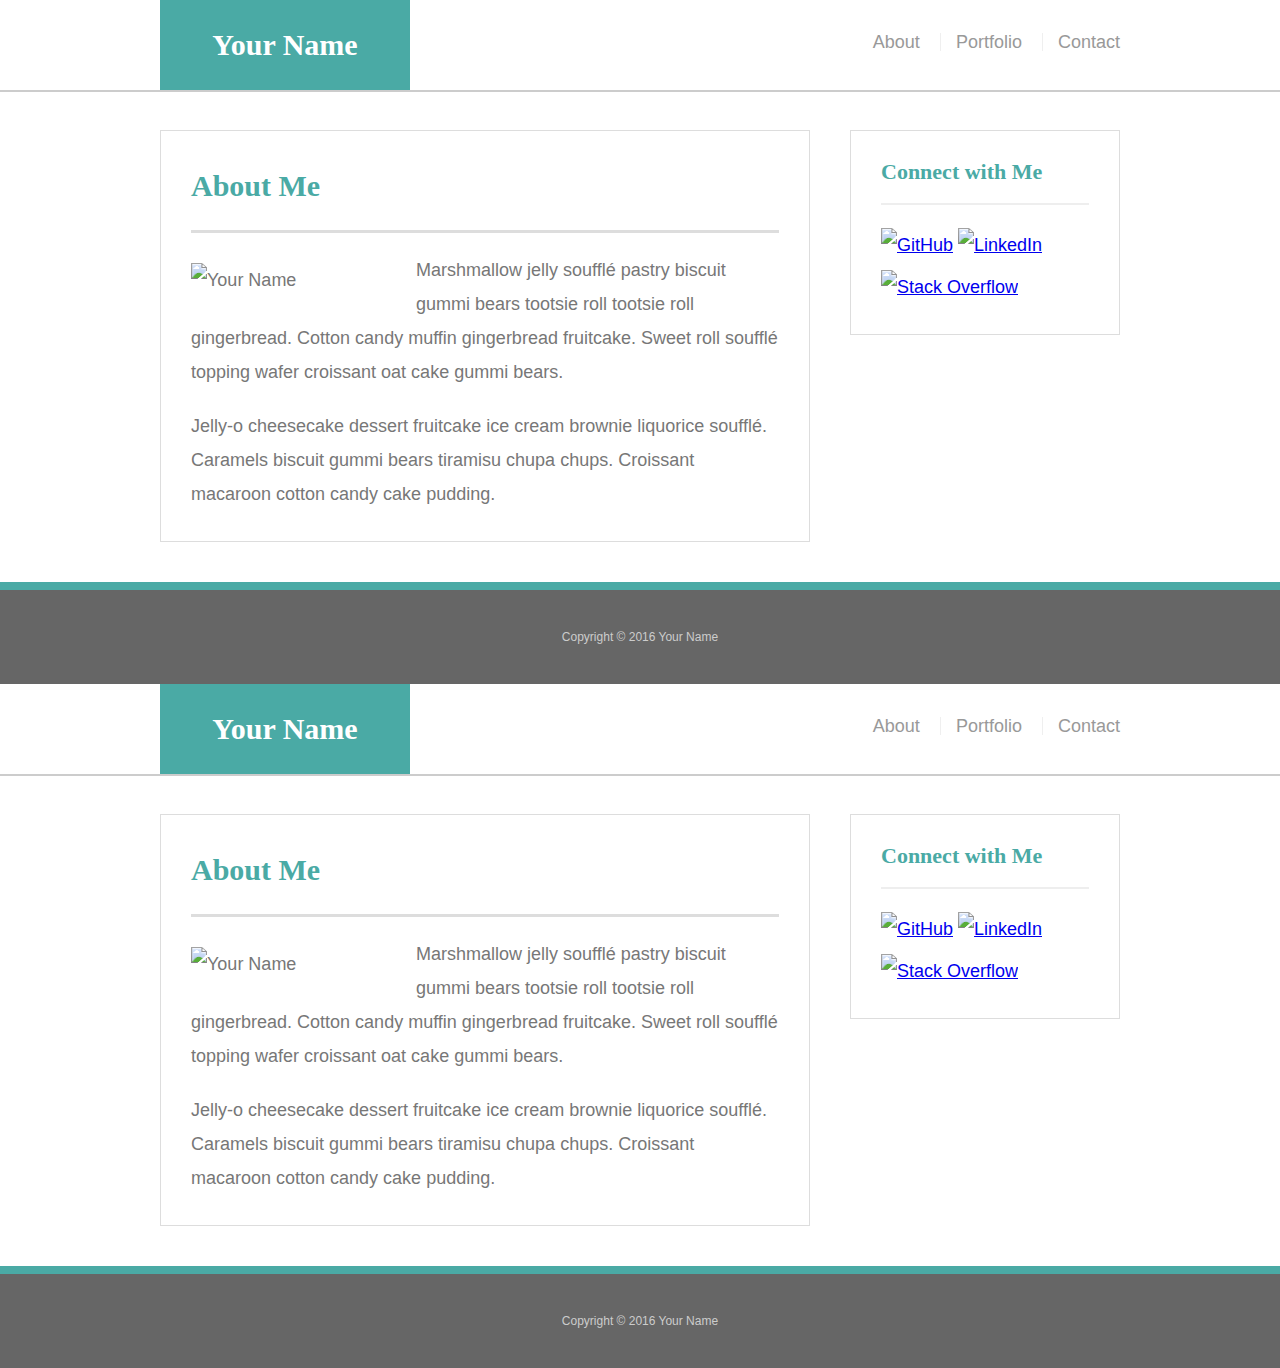
==== index.html @ 3a1c58b4 "copied" ====
<!doctype html>
<html lang="en-us">

<head>
  <meta charset="UTF-8">
  <title>About | Your Name</title>
  <link rel="stylesheet" type="text/css" href="assets/css/reset.css">
  <link rel="stylesheet" type="text/css" href="assets/css/style.css">
</head>

<body>

  <header id="masthead">
    <div class="container">
      <a href="index.html" id="logo">Your Name</a>
      <nav>
        <a href="index.html">About</a>
        <a href="portfolio.html">Portfolio</a>
        <a href="contact.html">Contact</a>
      </nav>
    </div>
  </header>

  <div id="main-container" class="container">
    <section class="main-section">
      <h1>About Me</h1>

      <img src="C:\Users\rainb\Pictures\Misc\Homework1\cat.jpg" class="auth-image" alt="Your Name">

      <p>Marshmallow jelly souffl&eacute; pastry biscuit gummi bears tootsie roll tootsie roll gingerbread. Cotton candy muffin gingerbread fruitcake. Sweet roll souffl&eacute; topping wafer croissant oat cake gummi&nbsp;bears.</p>

      <p>Jelly-o cheesecake dessert fruitcake ice cream brownie liquorice souffl&eacute;. Caramels biscuit gummi bears tiramisu chupa chups. Croissant macaroon cotton candy cake pudding.</p>

    </section>

    <section class="sidebar">
      <div id="connect">
        <h2>Connect with Me</h2>

        <a href="#"><img src="C:\Users\rainb\Pictures\Misc\Homework1\github-128.png" class="social" alt="GitHub" /></a>
        <a href="#"><img src="C:\Users\rainb\Pictures\Misc\Homework1\linkedin-128.png" class="social" alt="LinkedIn" /></a>
        <a href="#"><img src="C:\Users\rainb\Pictures\Misc\Homework1\stackoverflow-128.png" class="social" alt="Stack Overflow" /></a>
      </div>
    </section>
  </div>

  <footer>
    <div class="container">
      Copyright &copy; 2016 Your Name
    </div>
  </footer>
</body>

</html>
<!doctype html>
<html lang="en-us">

<head>
  <meta charset="UTF-8">
  <title>About | Your Name</title>
  <link rel="stylesheet" type="text/css" href="./reset.css">
  <link rel="stylesheet" type="text/css" href="./style.css">
</head>

<body>

  <header id="masthead">
    <div class="container">
      <a href="index.html" id="logo">Your Name</a>
      <nav>
        <a href="index.html">About</a>
        <a href="portfolio.html">Portfolio</a>
        <a href="contact.html">Contact</a>
      </nav>
    </div>
  </header>

  <div id="main-container" class="container">
    <section class="main-section">
      <h1>About Me</h1>

      <img src="C:\Users\rainb\Pictures\Misc\Homework1\cat.jpg" class="auth-image" alt="Your Name">

      <p>Marshmallow jelly souffl&eacute; pastry biscuit gummi bears tootsie roll tootsie roll gingerbread. Cotton candy muffin gingerbread fruitcake. Sweet roll souffl&eacute; topping wafer croissant oat cake gummi&nbsp;bears.</p>

      <p>Jelly-o cheesecake dessert fruitcake ice cream brownie liquorice souffl&eacute;. Caramels biscuit gummi bears tiramisu chupa chups. Croissant macaroon cotton candy cake pudding.</p>

    </section>

    <section class="sidebar">
      <div id="connect">
        <h2>Connect with Me</h2>

        <a href="#"><img src="C:\Users\rainb\Pictures\Misc\Homework1\github-128.png" class="social" alt="GitHub" /></a>
        <a href="#"><img src="C:\Users\rainb\Pictures\Misc\Homework1\linkedin-128.png" class="social" alt="LinkedIn" /></a>
        <a href="#"><img src="C:\Users\rainb\Pictures\Misc\Homework1\stackoverflow-128.png" class="social" alt="Stack Overflow" /></a>
      </div>
    </section>
  </div>

  <footer>
    <div class="container">
      Copyright &copy; 2016 Your Name
    </div>
  </footer>
</body>

</html>
---- style.css ----
body {
  font-family: Arial, "Helvetica Neue", Helvetica, sans-serif;
  font-size: 18px;
  line-height: 34px;
  color: #777;
  background: url("C:\Users\rainb\Pictures\Misc\Homework1\concrete_seamless.png");
}

* {
  box-sizing: border-box;
}

/* general */

.container {
  width: 100%;
  max-width: 960px;
  margin: 0 auto;
  clear: both;
}

h1,
h2,
h3,
p {
  margin-bottom: 20px;
}

p:last-child {
  margin-bottom: 0;
}

h1,
h2,
h3 {
  font-family: Georgia, Times, "Times New Roman", serif;
  font-weight: 700;
  color: #4aaaa5;
}

h1 {
  padding-bottom: 20px;
  font-size: 30px;
  line-height: 49px;
  border-bottom: 3px solid #ddd;
}

h2,
h3 {
  font-size: 22px;
}

/* header */

#masthead {
  position: fixed;
  z-index: 99;
  width: 100%;
  margin: 0 0 30px;
  overflow: auto;
  color: #fff;
  background: #fff;
  border-bottom: 2px solid #ccc;
}

#logo {
  float: left;
  width: 250px;
  height: 90px;
  font-family: Georgia, Times, "Times New Roman", serif;
  font-size: 30px;
  font-weight: 700;
  line-height: 90px;
  color: #fff;
  text-align: center;
  text-decoration: none;
  background: #4aaaa5;
}

nav {
  float: right;
  margin-top: 25px;
}

nav a {
  display: inline-block;
  padding-left: 15px;
  margin-left: 15px;
  line-height: 18px;
  color: #999;
  text-decoration: none;
  border-left: 1px solid #efefef;
}

nav a:first-child {
  border-left: 0 none;
}

/* footer */

footer {
  padding: 30px 0;
  clear: both;
  font-size: 12px;
  color: #fff;
  color: #ccc;
  text-align: center;
  background: #666;
  border-top: 8px solid #4aaaa5;
}

/* sidebar */

.sidebar {
  float: right;
  width: 100%;
  max-width: 270px;
  padding: 30px;
  margin-bottom: 20px;
  background: #fff;
  border: 1px solid #ddd;
}

h3,
.sidebar h2 {
  padding-bottom: 20px;
  margin-bottom: 15px;
  line-height: 22px;
  border-bottom: 2px solid #eee;
}

.social {
  width: 62px;
  height: 62px;
  margin-top: 8px;
  margin-right: 5px;
}

.social:last-child {
  margin-right: 0;
}

/* main */

#main-container {
  padding-top: 130px;
}

.main-section {
  float: left;
  width: 100%;
  max-width: 650px;
  padding: 30px;
  margin: 0 0 40px;
  background: #fff;
  border: 1px solid #ddd;
}

/* portfolio page */

.work {
  position: relative;
  float: left;
  width: 274px;
  margin: 20px 0 25px;
  overflow: auto;
}

.work:nth-child(even) {
  margin-right: 40px;
}

.work img {
  width: 100%;
  border: 0 none;
  opacity: 0.8;
}

.work h3 {
  position: absolute;
  bottom: 20px;
  width: 100%;
  padding: 15px;
  margin-bottom: 0;
  font-weight: 300;
  line-height: 30px;
  color: #fff;
  text-align: center;
  background: #4aaaa5;
  border-bottom: 0;
}

.auth-image {
  float: left;
  width: 200px;
  height: auto;
  margin-top: 10px;
  margin-right: 25px;
}

/* contact page */

#contact-form ul {
  margin-bottom: 20px;
}

#contact-form li {
  margin-bottom: 10px;
}

label,
input[type=text],
input[type=email],
textarea {
  display: block;
  width: 100%;
}

input[type=text],
input[type=email],
textarea {
  height: 35px;
  padding: 0 10px;
  font-size: 14px;
  border: 1px solid #ddd;
}

textarea {
  height: 200px;
}

input[type=submit] {
  padding: 10px 30px;
  font-size: 18px;
  color: #fff;
  cursor: pointer;
  background: #4aaaa5;
  border: 0 none;
}
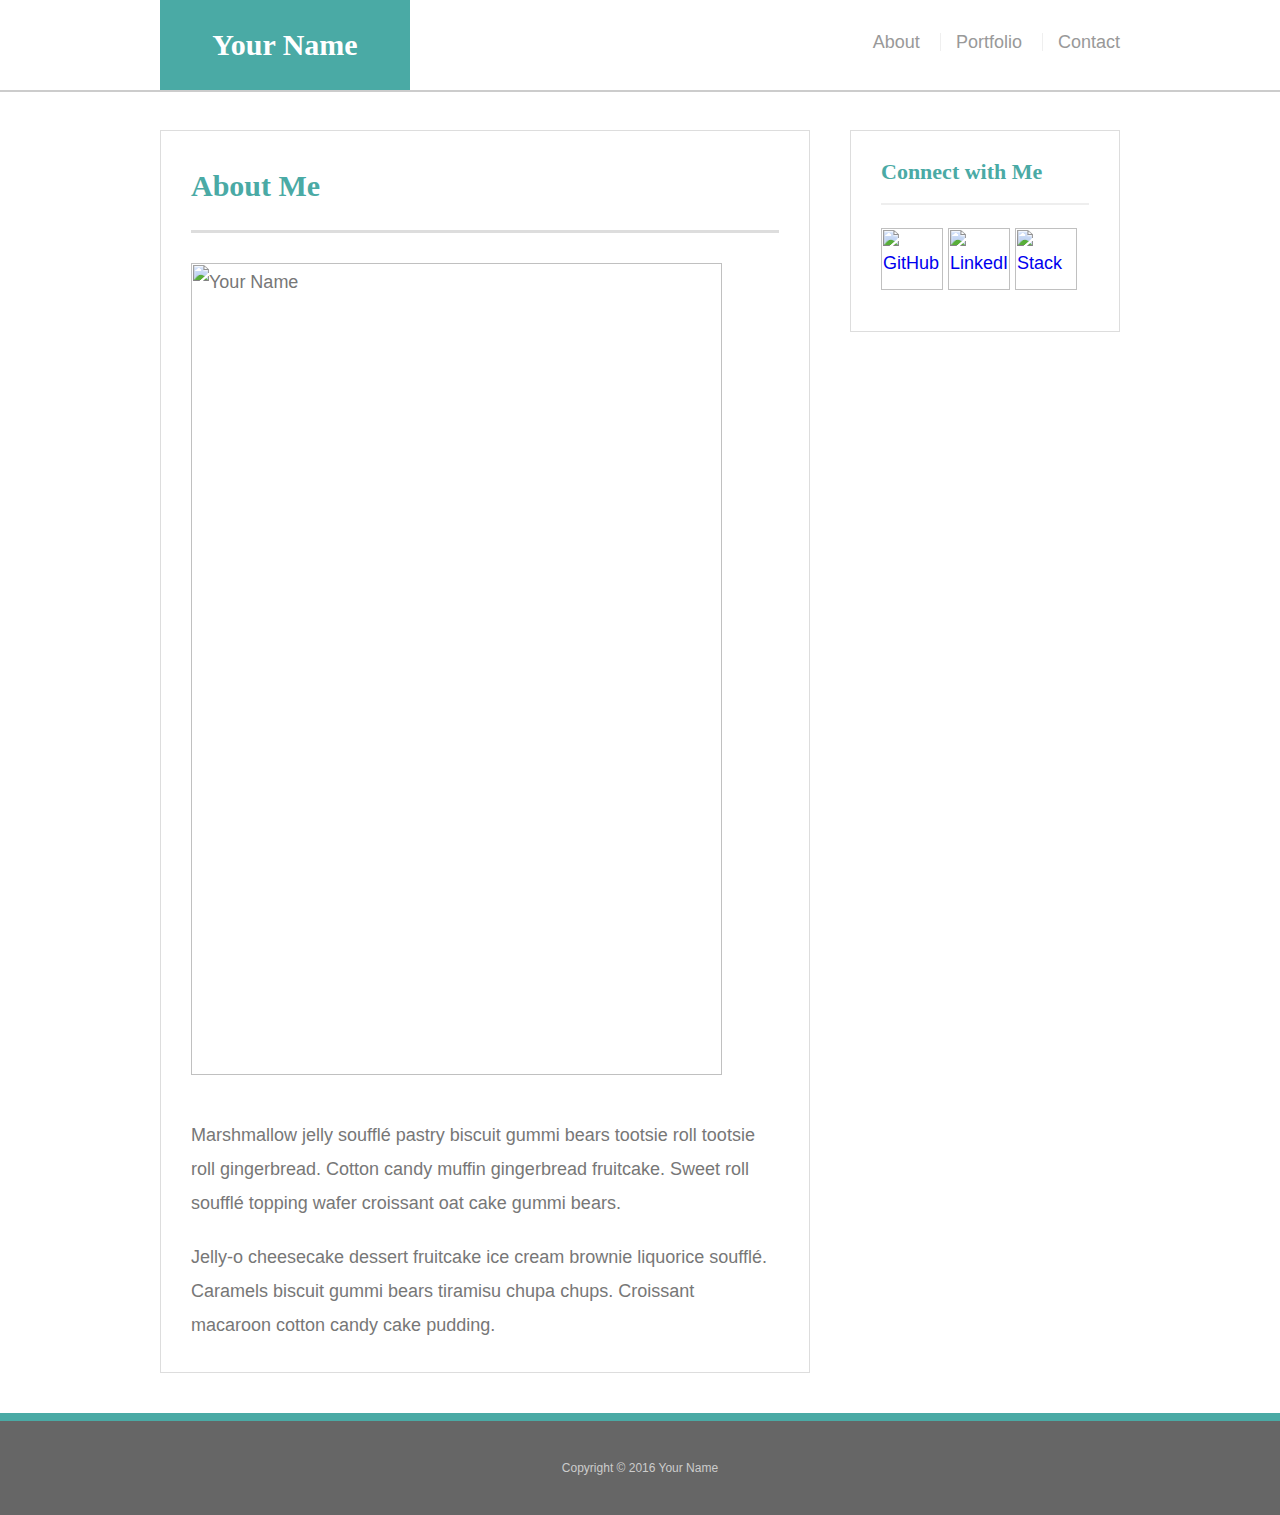
==== commit 2fd72b57: "Here is something" ====
--- a/index.html
+++ b/index.html
@@ -1,55 +1,3 @@
-<!doctype html>
-<html lang="en-us">
-
-<head>
-  <meta charset="UTF-8">
-  <title>About | Your Name</title>
-  <link rel="stylesheet" type="text/css" href="assets/css/reset.css">
-  <link rel="stylesheet" type="text/css" href="assets/css/style.css">
-</head>
-
-<body>
-
-  <header id="masthead">
-    <div class="container">
-      <a href="index.html" id="logo">Your Name</a>
-      <nav>
-        <a href="index.html">About</a>
-        <a href="portfolio.html">Portfolio</a>
-        <a href="contact.html">Contact</a>
-      </nav>
-    </div>
-  </header>
-
-  <div id="main-container" class="container">
-    <section class="main-section">
-      <h1>About Me</h1>
-
-      <img src="C:\Users\rainb\Pictures\Misc\Homework1\cat.jpg" class="auth-image" alt="Your Name">
-
-      <p>Marshmallow jelly souffl&eacute; pastry biscuit gummi bears tootsie roll tootsie roll gingerbread. Cotton candy muffin gingerbread fruitcake. Sweet roll souffl&eacute; topping wafer croissant oat cake gummi&nbsp;bears.</p>
-
-      <p>Jelly-o cheesecake dessert fruitcake ice cream brownie liquorice souffl&eacute;. Caramels biscuit gummi bears tiramisu chupa chups. Croissant macaroon cotton candy cake pudding.</p>
-
-    </section>
-
-    <section class="sidebar">
-      <div id="connect">
-        <h2>Connect with Me</h2>
-
-        <a href="#"><img src="C:\Users\rainb\Pictures\Misc\Homework1\github-128.png" class="social" alt="GitHub" /></a>
-        <a href="#"><img src="C:\Users\rainb\Pictures\Misc\Homework1\linkedin-128.png" class="social" alt="LinkedIn" /></a>
-        <a href="#"><img src="C:\Users\rainb\Pictures\Misc\Homework1\stackoverflow-128.png" class="social" alt="Stack Overflow" /></a>
-      </div>
-    </section>
-  </div>
-
-  <footer>
-    <div class="container">
-      Copyright &copy; 2016 Your Name
-    </div>
-  </footer>
-</body>
 
 </html>
 <!doctype html>
--- a/style.css
+++ b/style.css
@@ -237,3 +237,34 @@
   background: #4aaaa5;
   border: 0 none;
 }
+
+
+
+@media screen and (max-width: 768px) {
+  body {
+    background-color: #f7f6f2 ;
+  }
+  .sidebar { max-width: 90%; float: left; margin-left: 5%;
+
+  }
+  .main-section { max-width: 90%; float: left; margin-left: 5%; }
+}
+
+@media screen and (max-width: 640px) {
+body {
+    background-color: #f7f6f2 ;
+  }
+  .sidebar { max-width: 90%; float: left; margin-left: 5%;
+
+  }
+  .main-section { max-width: 90%; float: left; margin-left: 5%; }
+
+  }
+  .auth-image { width: 95%; }
+}
+@media screen and (min-width: 980px) {
+
+.auth-image { width: 95%;
+  }
+}
+}
